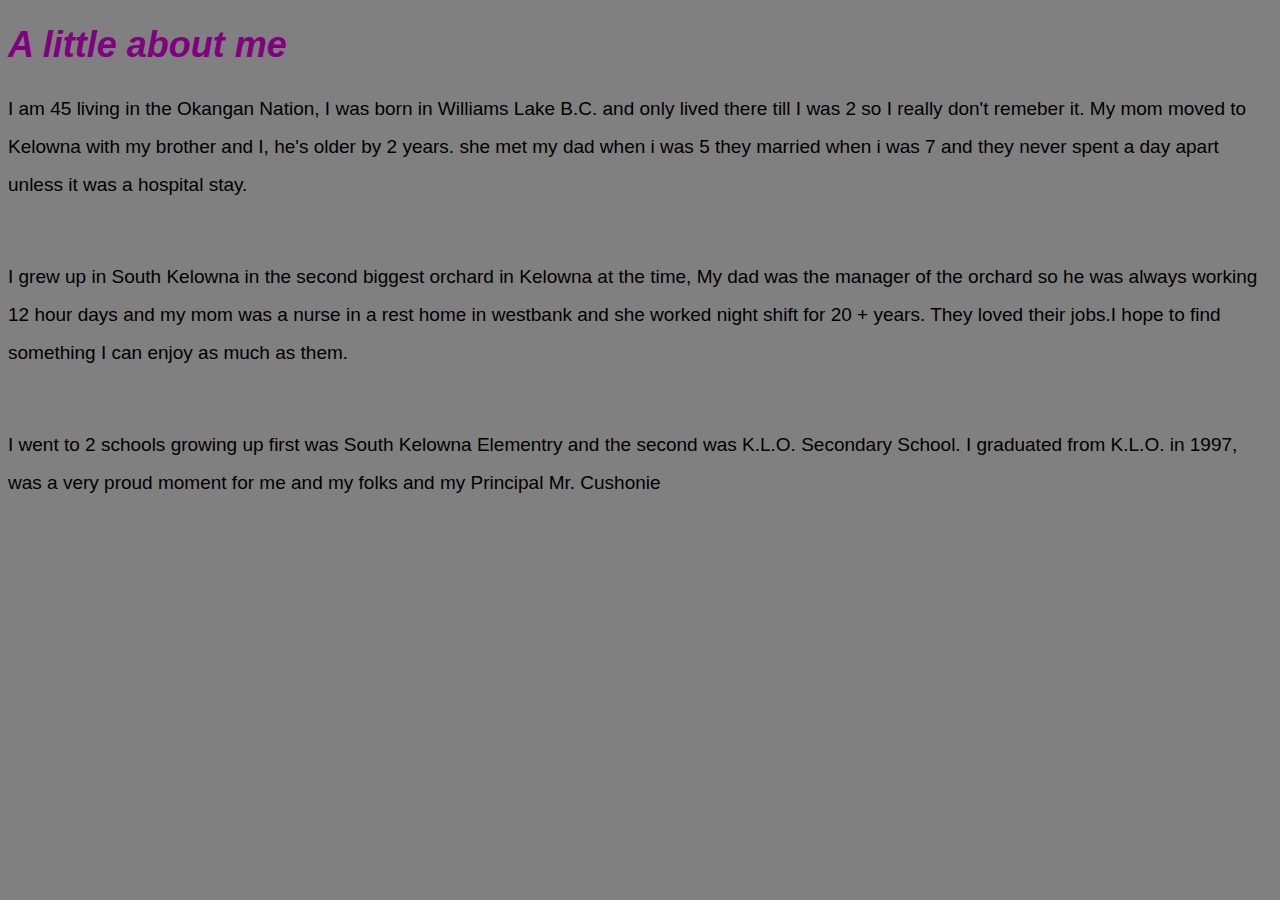
==== aboutme.html @ 40aa9e21 "Update aboutme.html" ====
<!DOCTYPE html>
<html lang="en">
<head>
  <title>A little about me</title>
  <meta charset="utf-8">
  <link rel="stylesheet" href="style.css">
</head>

<h1>A little about me</h1>

<p>I am 45 living in the Okangan Nation, I was born in Williams Lake B.C. and only lived there till I was 2 so I really don't remeber it.
  My mom moved to Kelowna with my brother and I, he's older by 2 years. she met my dad when i was 5 they married when i was 7 and they never spent a day apart unless it was a hospital stay.</p>

<br>

<p>I grew up in South Kelowna in the second biggest orchard in Kelowna at the time, My dad was the manager of the orchard so he was always working 12 hour days and my mom was a nurse in a rest home in westbank and she worked night shift for 20 + years. They loved their jobs.I hope to find something I can enjoy as much as them.</p>

<br>

<p>I went to 2 schools growing up first was South Kelowna Elementry and the second was K.L.O. Secondary School. I graduated from K.L.O. in 1997, was a very proud moment for me and my folks and my Principal Mr. Cushonie
---- style.css ----
/* Website styles */
*{
  font: size 100%
}
body {
  background-color: grey;
  color: purple;
  font-family: 'Hubballi', cursive;
  font-family: 'Smooch Sans', sans-serif;
  font-size: 14px;
}

h1 {
  color: darkpurple;
  font-size: 36px;
  text-align: left;
}

h2 {
  color: purple;
  font-size:24px;
}

p {
  color: black;
  font-size: 19px;
  line-height: 2;
}

li {
  color: black;
}

h1, h2, h3 {
  font-weight: 600;
  font-style: oblique;
}

footer{
  font-size: 19px;
}
footer p {
  font-size: 22px;
}

header h1 {
    text-align: center;
}

a:link,
a:focus,
a:active {
  color: red;
  text-decoration: none;
}

a:hover {
  text-decoration: underline;
}

a:vistited {
  color: grey;
}

ol {
  font-size: 21px;
}

li {
  font-size: 19px;
}

<br>
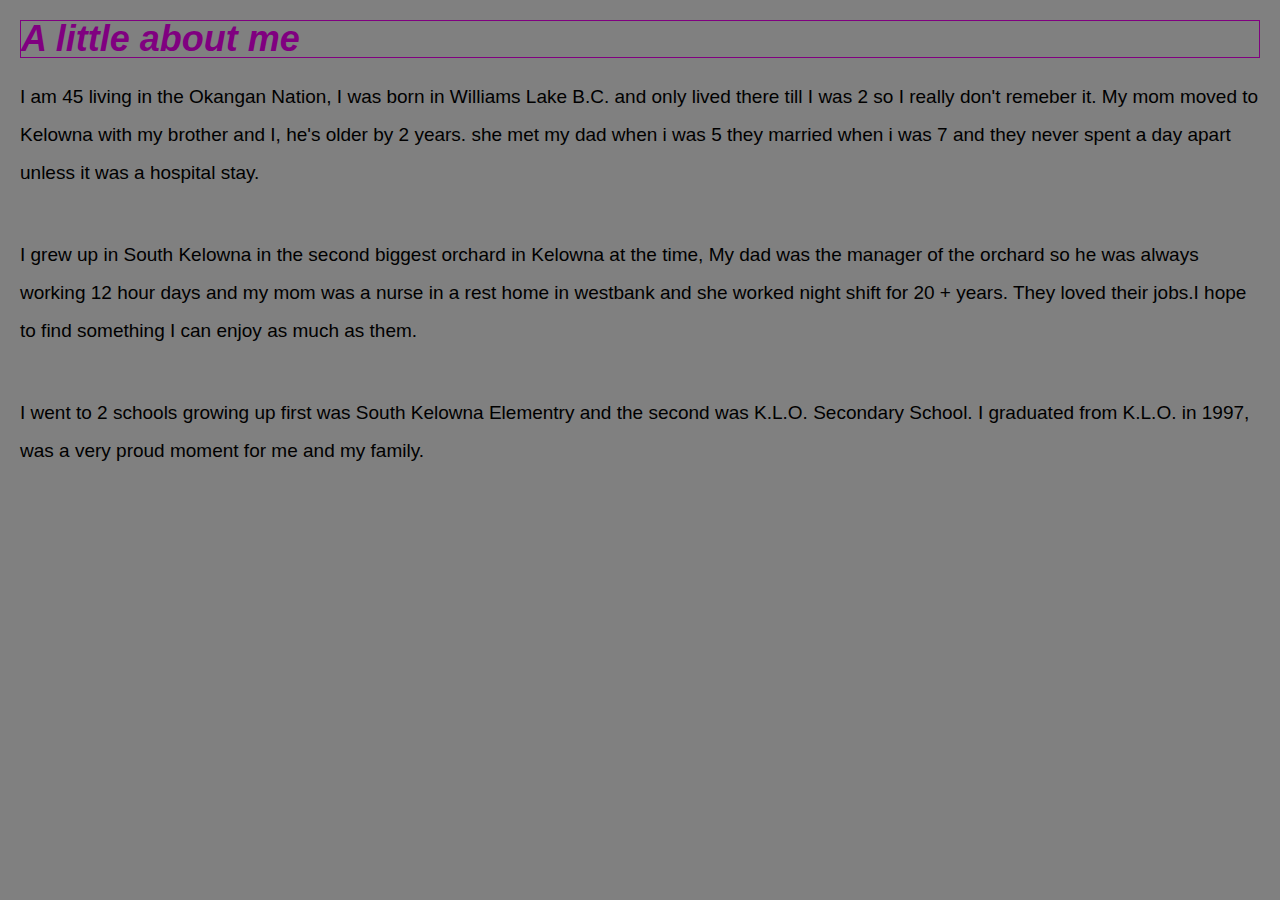
==== commit 7303b947: "Update aboutme.html" ====
--- a/aboutme.html
+++ b/aboutme.html
@@ -5,7 +5,7 @@
   <meta charset="utf-8">
   <link rel="stylesheet" href="style.css">
 </head>
-
+<body>
 <h1>A little about me</h1>
 
 <p>I am 45 living in the Okangan Nation, I was born in Williams Lake B.C. and only lived there till I was 2 so I really don't remeber it.
@@ -17,4 +17,8 @@
 
 <br>
 
-<p>I went to 2 schools growing up first was South Kelowna Elementry and the second was K.L.O. Secondary School. I graduated from K.L.O. in 1997, was a very proud moment for me and my folks and my Principal Mr. Cushonie   
+<p>I went to 2 schools growing up first was South Kelowna Elementry and the second was K.L.O. Secondary School. I graduated from K.L.O. in 1997, was a very proud moment for me and my family.</p>
+
+<br>
+
+<a href="http://www.klo.sd23.bc.ca/Pages/default.aspx#/=" target="_blank"></a>
--- a/style.css
+++ b/style.css
@@ -1,13 +1,19 @@
 /* Website styles */
 *{
-  font: size 100%
+  font-size: 100%;
+  /* border:1px solid purple;  */
+  margin: 0;
+  line-height: 1;
+  box-sizing: border-box;
 }
+
 body {
   background-color: grey;
   color: purple;
   font-family: 'Hubballi', cursive;
   font-family: 'Smooch Sans', sans-serif;
   font-size: 14px;
+  margin: 20px;
 }
 
 h1 {
@@ -25,6 +31,9 @@
   color: black;
   font-size: 19px;
   line-height: 2;
+  margin: 15px 0;
+  /* border: 1px dotted purple; */
+  /* padding: 30px; */
 }
 
 li {
@@ -34,9 +43,18 @@
 h1, h2, h3 {
   font-weight: 600;
   font-style: oblique;
+  margin-bottom: 20px;
+  border: 1px solid purple;
 }
 
-footer{
+header {
+  /* background-color: blue; */
+  /* border-bottom: 5px solid blue; */
+  margin: 20px;
+  padding: 10px;
+}
+
+footer {
   font-size: 19px;
 }
 footer p {
@@ -62,6 +80,11 @@
   color: grey;
 }
 
+ul, ol {
+  margin: 15px 0;
+  /* padding: 30px; */
+}
+
 ol {
   font-size: 21px;
 }
@@ -70,4 +93,12 @@
   font-size: 19px;
 }
 
-<br>
+img {
+  /* width: 300px; */
+  height: 200px;
+}
+
+.title {
+  font-size: 48px;
+  text-decoration: underline;
+}
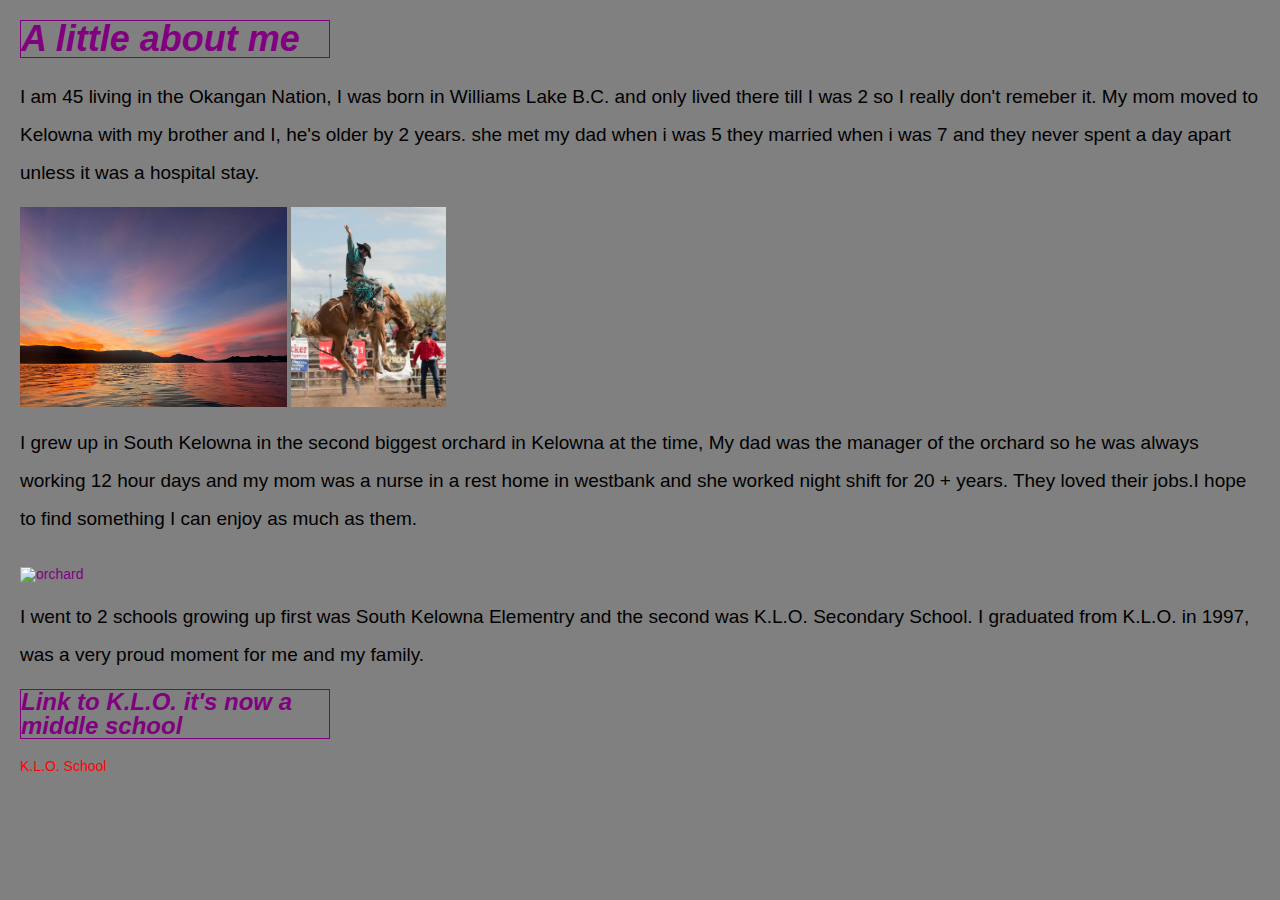
==== commit a18b0f61: "Update aboutme.html" ====
--- a/aboutme.html
+++ b/aboutme.html
@@ -6,19 +6,39 @@
   <link rel="stylesheet" href="style.css">
 </head>
 <body>
-<h1>A little about me</h1>
 
-<p>I am 45 living in the Okangan Nation, I was born in Williams Lake B.C. and only lived there till I was 2 so I really don't remeber it.
+<section>
+
+  <h1 class="about">A little about me</h1>
+
+    <p>I am 45 living in the Okangan Nation, I was born in Williams Lake B.C. and only lived there till I was 2 so I really don't remeber it.
   My mom moved to Kelowna with my brother and I, he's older by 2 years. she met my dad when i was 5 they married when i was 7 and they never spent a day apart unless it was a hospital stay.</p>
+
+<img src="images/okanagan.jpg" alt="okanagan" width "30%"/>
+<img src="images/williams lake.jpg" alt="williams lake" width "65%"/>
+
+
+    <p>I grew up in South Kelowna in the second biggest orchard in Kelowna at the time, My dad was the manager of the orchard so he was always working 12 hour days and my mom was a nurse in a rest home in westbank and she worked night shift for 20 + years. They loved their jobs.I hope to find something I can enjoy as much as them.</p>
 
 <br>
 
-<p>I grew up in South Kelowna in the second biggest orchard in Kelowna at the time, My dad was the manager of the orchard so he was always working 12 hour days and my mom was a nurse in a rest home in westbank and she worked night shift for 20 + years. They loved their jobs.I hope to find something I can enjoy as much as them.</p>
+    <img src="images/orchard.jpg" alt="orchard" width="30%"/>
 
 <br>
+</section>
 
-<p>I went to 2 schools growing up first was South Kelowna Elementry and the second was K.L.O. Secondary School. I graduated from K.L.O. in 1997, was a very proud moment for me and my family.</p>
+<section>
 
-<br>
+  <p>I went to 2 schools growing up first was South Kelowna Elementry and the second was K.L.O. Secondary School. I graduated from K.L.O. in 1997, was a very proud moment for me and my family.</p>
 
-<a href="http://www.klo.sd23.bc.ca/Pages/default.aspx#/=" target="_blank"></a>
+<h2 class="about">Link to K.L.O. it's now a middle school</h2>
+
+  <a href="http://www.klo.sd23.bc.ca/Pages/default.aspx#/=" target="_blank">K.L.O. School</a>
+
+</section>
+
+
+
+
+</body>
+</head>
--- a/style.css
+++ b/style.css
@@ -102,3 +102,7 @@
   font-size: 48px;
   text-decoration: underline;
 }
+
+.about {
+  width: 25%;
+}
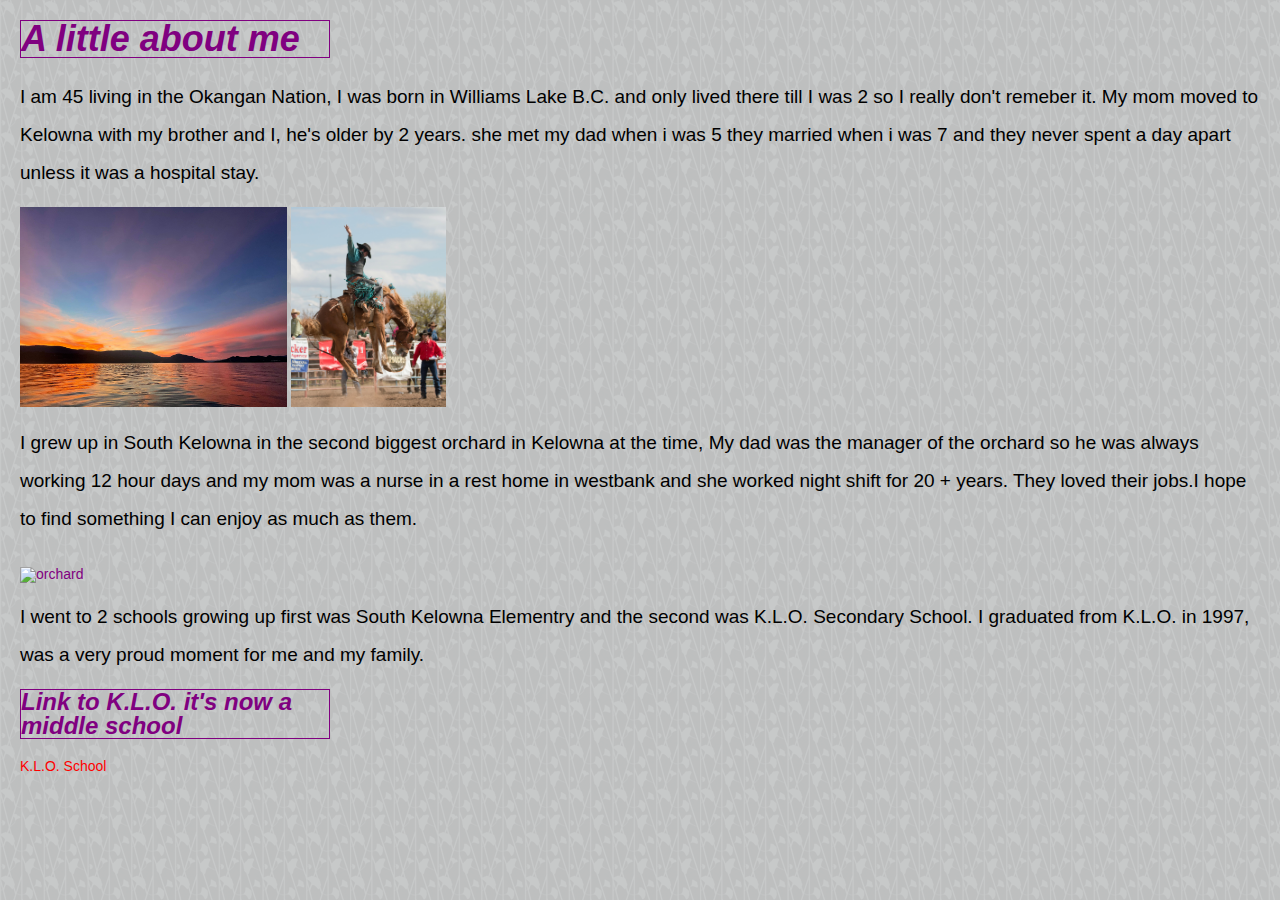
==== commit c0ff4b5f: "Update aboutme.html" ====
--- a/aboutme.html
+++ b/aboutme.html
@@ -12,13 +12,13 @@
   <h1 class="about">A little about me</h1>
 
     <p>I am 45 living in the Okangan Nation, I was born in Williams Lake B.C. and only lived there till I was 2 so I really don't remeber it.
-  My mom moved to Kelowna with my brother and I, he's older by 2 years. she met my dad when i was 5 they married when i was 7 and they never spent a day apart unless it was a hospital stay.</p>
+      My mom moved to Kelowna with my brother and I, he's older by 2 years. she met my dad when i was 5 they married when i was 7 and they never spent a day apart unless it was a hospital stay.</p>
 
 <img src="images/okanagan.jpg" alt="okanagan" width "30%"/>
 <img src="images/williams lake.jpg" alt="williams lake" width "65%"/>
 
 
-    <p>I grew up in South Kelowna in the second biggest orchard in Kelowna at the time, My dad was the manager of the orchard so he was always working 12 hour days and my mom was a nurse in a rest home in westbank and she worked night shift for 20 + years. They loved their jobs.I hope to find something I can enjoy as much as them.</p>
+    <p>I grew up in South Kelowna in the second biggest orchard in Kelowna at the time, My dad was the manager of the orchard so he was     always working 12 hour days and my mom was a nurse in a rest home in westbank and she worked night shift for 20 + years. They loved their jobs.I hope to find something I can enjoy as much as them.</p>
 
 <br>
 
--- a/style.css
+++ b/style.css
@@ -14,6 +14,8 @@
   font-family: 'Smooch Sans', sans-serif;
   font-size: 14px;
   margin: 20px;
+  background-image: url(images/wildflower_bg.png);
+  /* background-repeat: no-repeat; */
 }
 
 h1 {
@@ -106,3 +108,19 @@
 .about {
   width: 25%;
 }
+
+/* .container { */
+  max-width: 1000px;
+  margin: 0 auto;
+}
+
+div {
+  margin: 0 auto;
+}
+
+.banner {
+  height: 200px;
+  background-image: url(images/banner.jpg);
+  background-size: cover;
+  /* background-position:center; */
+}
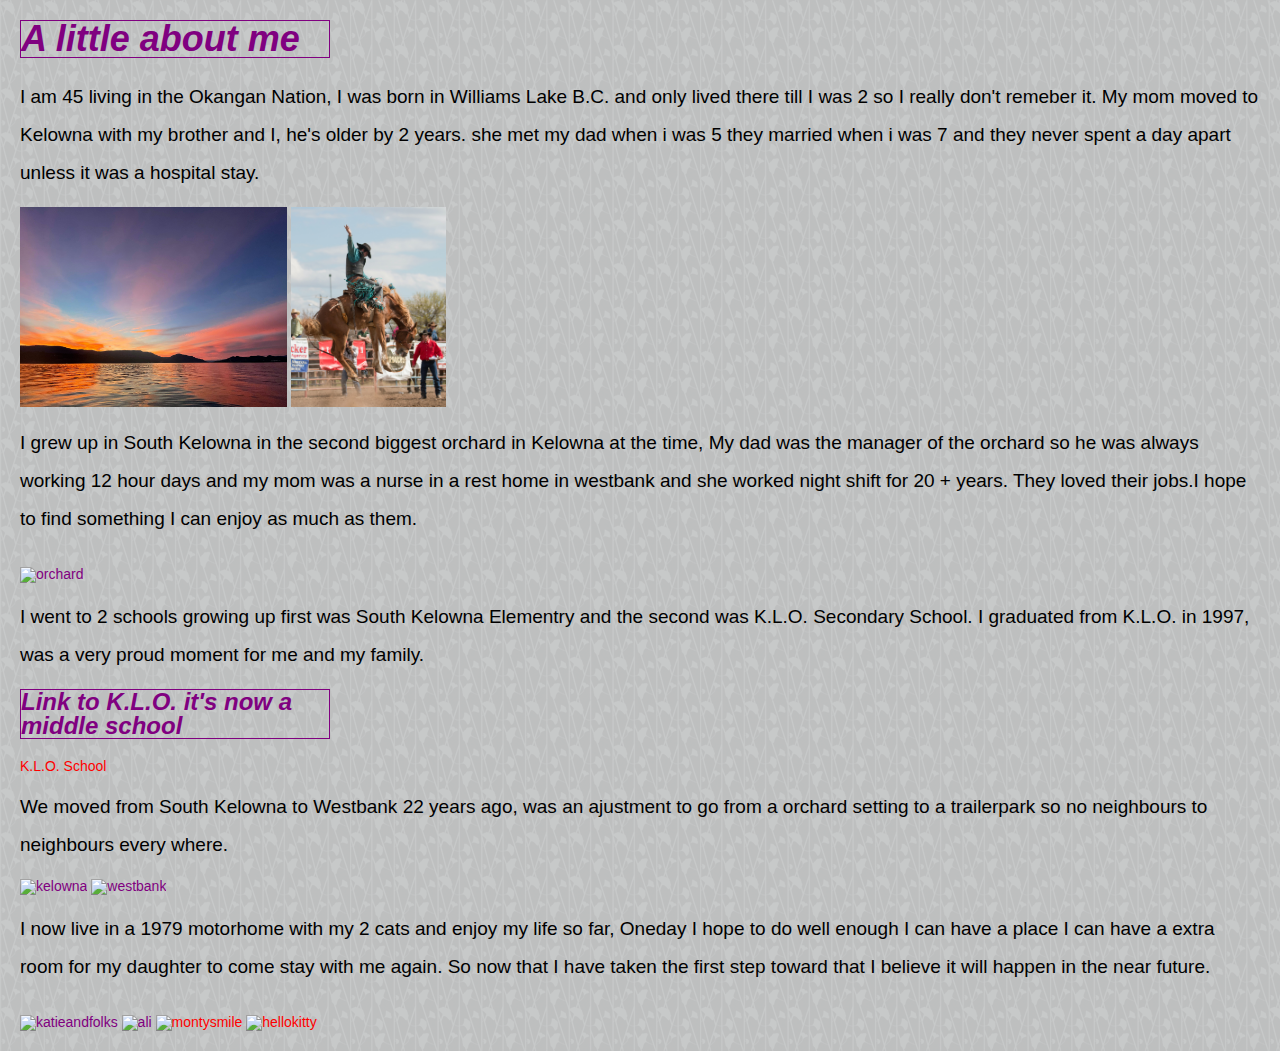
==== commit 1b359510: "Update aboutme.html" ====
--- a/aboutme.html
+++ b/aboutme.html
@@ -37,6 +37,27 @@
 
 </section>
 
+<section>
+  <p>We moved from South Kelowna to Westbank 22 years ago, was an ajustment to go from a orchard setting to a trailerpark so no neighbours to neighbours every where.</p>
+
+  <img src="images/kelowna.jpg" alt="kelowna" width=30%/>
+  <img src="images/westbank.jpg" alt="westbank" width=25%/>
+
+  <br>
+  <p>I now live in a 1979 motorhome with my 2 cats and enjoy my life so far, Oneday I hope to do well enough I can have a place I can have a extra room for my daughter to come stay with me again.
+    So now that I have taken the first step toward that I believe it will happen in the near future.</P>
+
+<br>
+
+  <img src="images/katieandfolks.jpg" alt="katieandfolks" width=30%/>
+  <img src="images/ali.jpg" alt="ali" width=25%/>
+
+<a href="https://photos.app.goo.gl/Y6NGhL9zqVf9Pcrq5"><img src="images/montysmile.jpg" alt="montysmile" width="25%"</a>
+
+  <img src="images/hellokitty.jpg" alt="hellokitty" width=25%/>
+
+
+
 
 
 
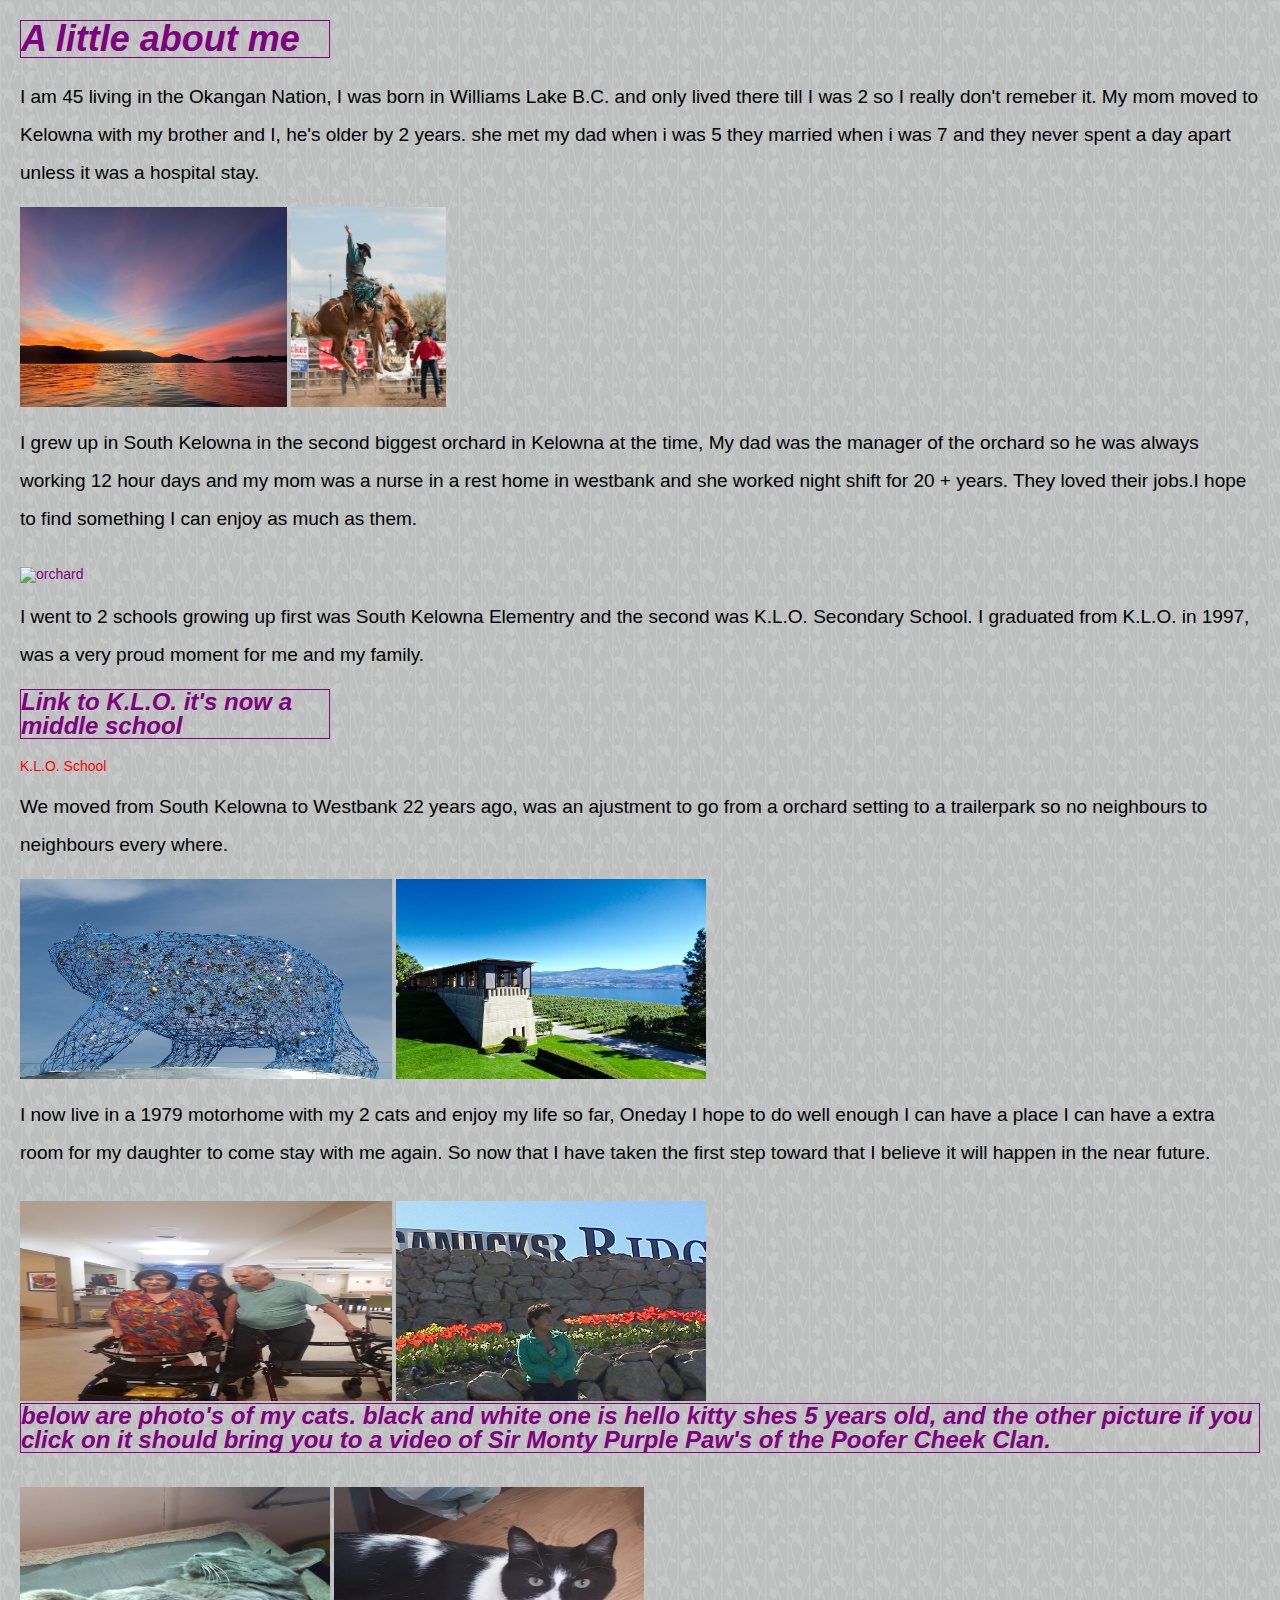
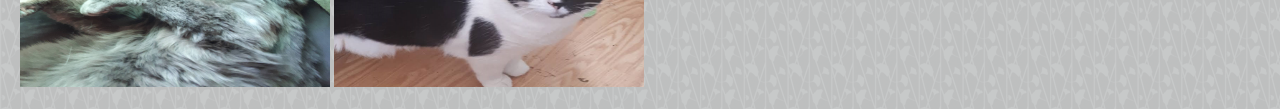
==== commit 953fa022: "Update aboutme.html" ====
--- a/aboutme.html
+++ b/aboutme.html
@@ -44,7 +44,7 @@
   <img src="images/westbank.jpg" alt="westbank" width=25%/>
 
   <br>
-  <p>I now live in a 1979 motorhome with my 2 cats and enjoy my life so far, Oneday I hope to do well enough I can have a place I can have a extra room for my daughter to come stay with me again.
+  <p>I now live in a 1979 motorhome with my 2 cats and enjoy my life so far,  Oneday I hope to do well enough I can have a place I can have a extra room for my daughter to come stay with me again.
     So now that I have taken the first step toward that I believe it will happen in the near future.</P>
 
 <br>
@@ -52,7 +52,14 @@
   <img src="images/katieandfolks.jpg" alt="katieandfolks" width=30%/>
   <img src="images/ali.jpg" alt="ali" width=25%/>
 
-<a href="https://photos.app.goo.gl/Y6NGhL9zqVf9Pcrq5"><img src="images/montysmile.jpg" alt="montysmile" width="25%"</a>
+
+<br>
+
+<h2>below are photo's of my cats. black and white one is hello kitty shes 5 years old, and the other picture if you click on it should bring you to a video of Sir Monty Purple Paw's of the Poofer Cheek Clan.</h2>
+
+<br>
+
+  <a href="https://photos.app.goo.gl/Y6NGhL9zqVf9Pcrq5"><img src="images/montysmile.jpg" alt="montysmile" width="25%"</a>
 
   <img src="images/hellokitty.jpg" alt="hellokitty" width=25%/>
 
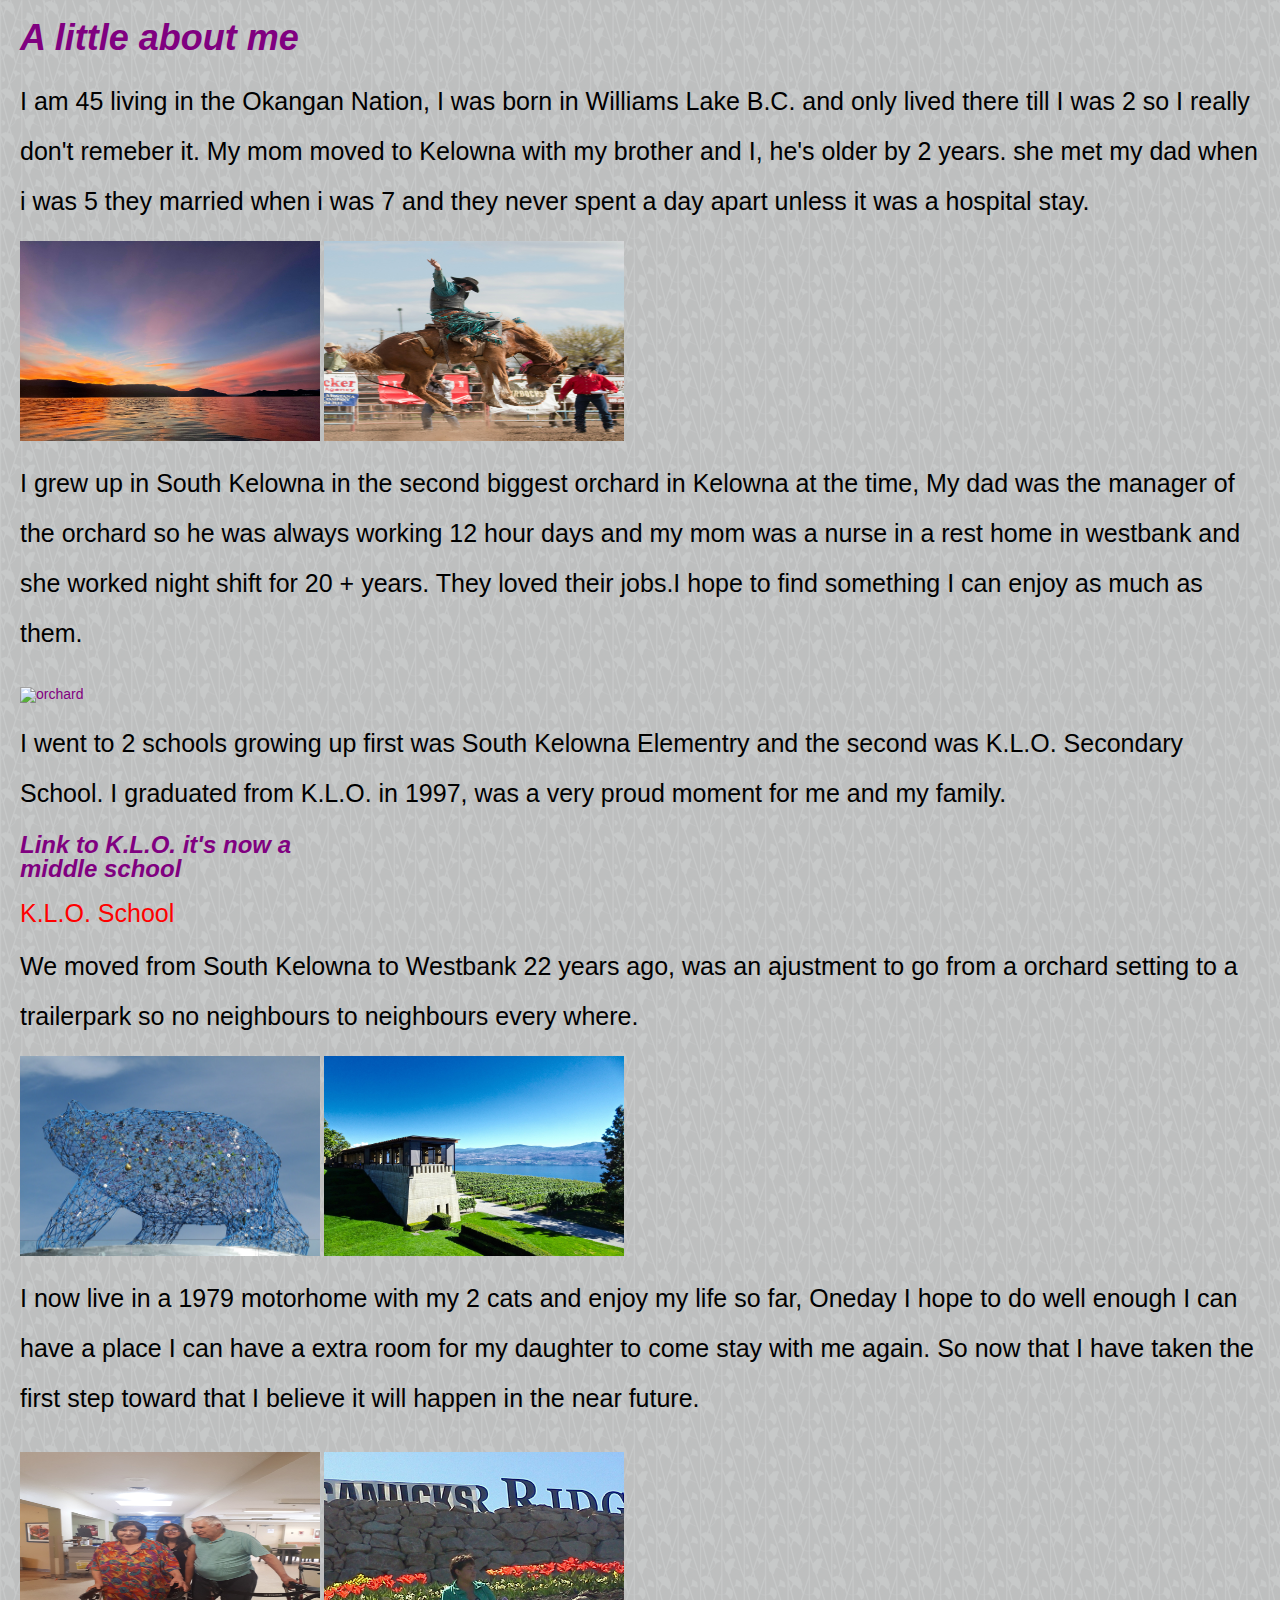
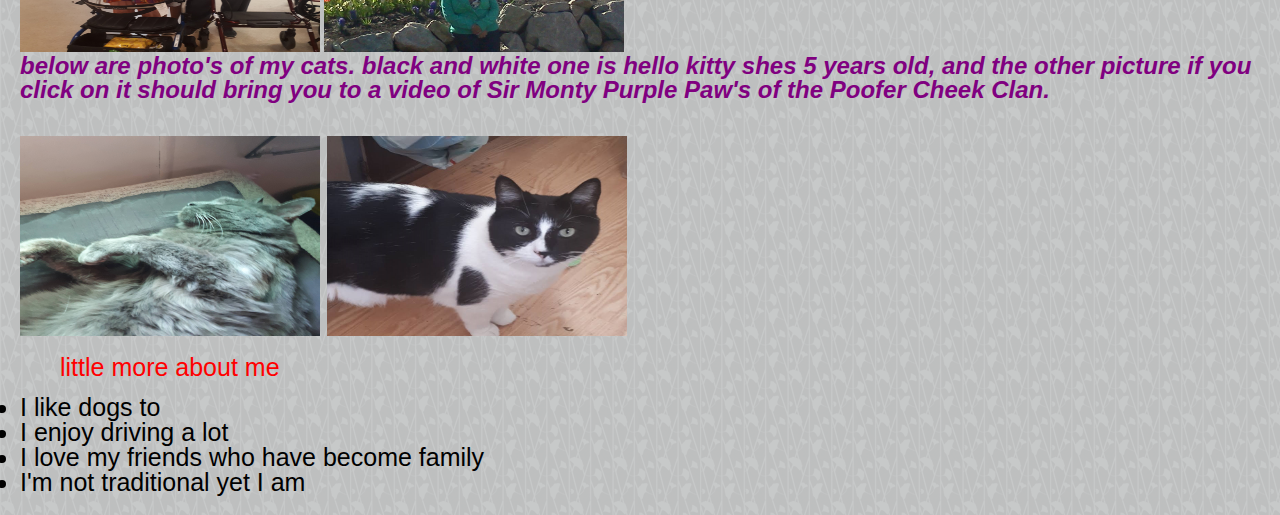
==== commit 4b2bb438: "Update aboutme.html" ====
--- a/aboutme.html
+++ b/aboutme.html
@@ -63,8 +63,21 @@
 
   <img src="images/hellokitty.jpg" alt="hellokitty" width=25%/>
 
+</section>
 
 
+<section>
+
+
+  <ol>little more about me</ol>
+
+    <li>I like dogs to</li>
+    <li>I enjoy driving a lot</li>
+    <li>I love my friends who have become family</li>
+    <li>I'm not traditional yet I am</li>
+
+
+</section>
 
 
 
--- a/style.css
+++ b/style.css
@@ -31,7 +31,7 @@
 
 p {
   color: black;
-  font-size: 19px;
+  font-size: 25px;
   line-height: 2;
   margin: 15px 0;
   /* border: 1px dotted purple; */
@@ -46,7 +46,7 @@
   font-weight: 600;
   font-style: oblique;
   margin-bottom: 20px;
-  border: 1px solid purple;
+  /* border: 1px solid purple; */
 }
 
 header {
@@ -72,6 +72,7 @@
 a:active {
   color: red;
   text-decoration: none;
+  font-size: 25px;
 }
 
 a:hover {
@@ -88,15 +89,15 @@
 }
 
 ol {
-  font-size: 21px;
+  font-size: 25px;
 }
 
 li {
-  font-size: 19px;
+  font-size: 25px;
 }
 
 img {
-  /* width: 300px; */
+  width: 300px; 
   height: 200px;
 }
 
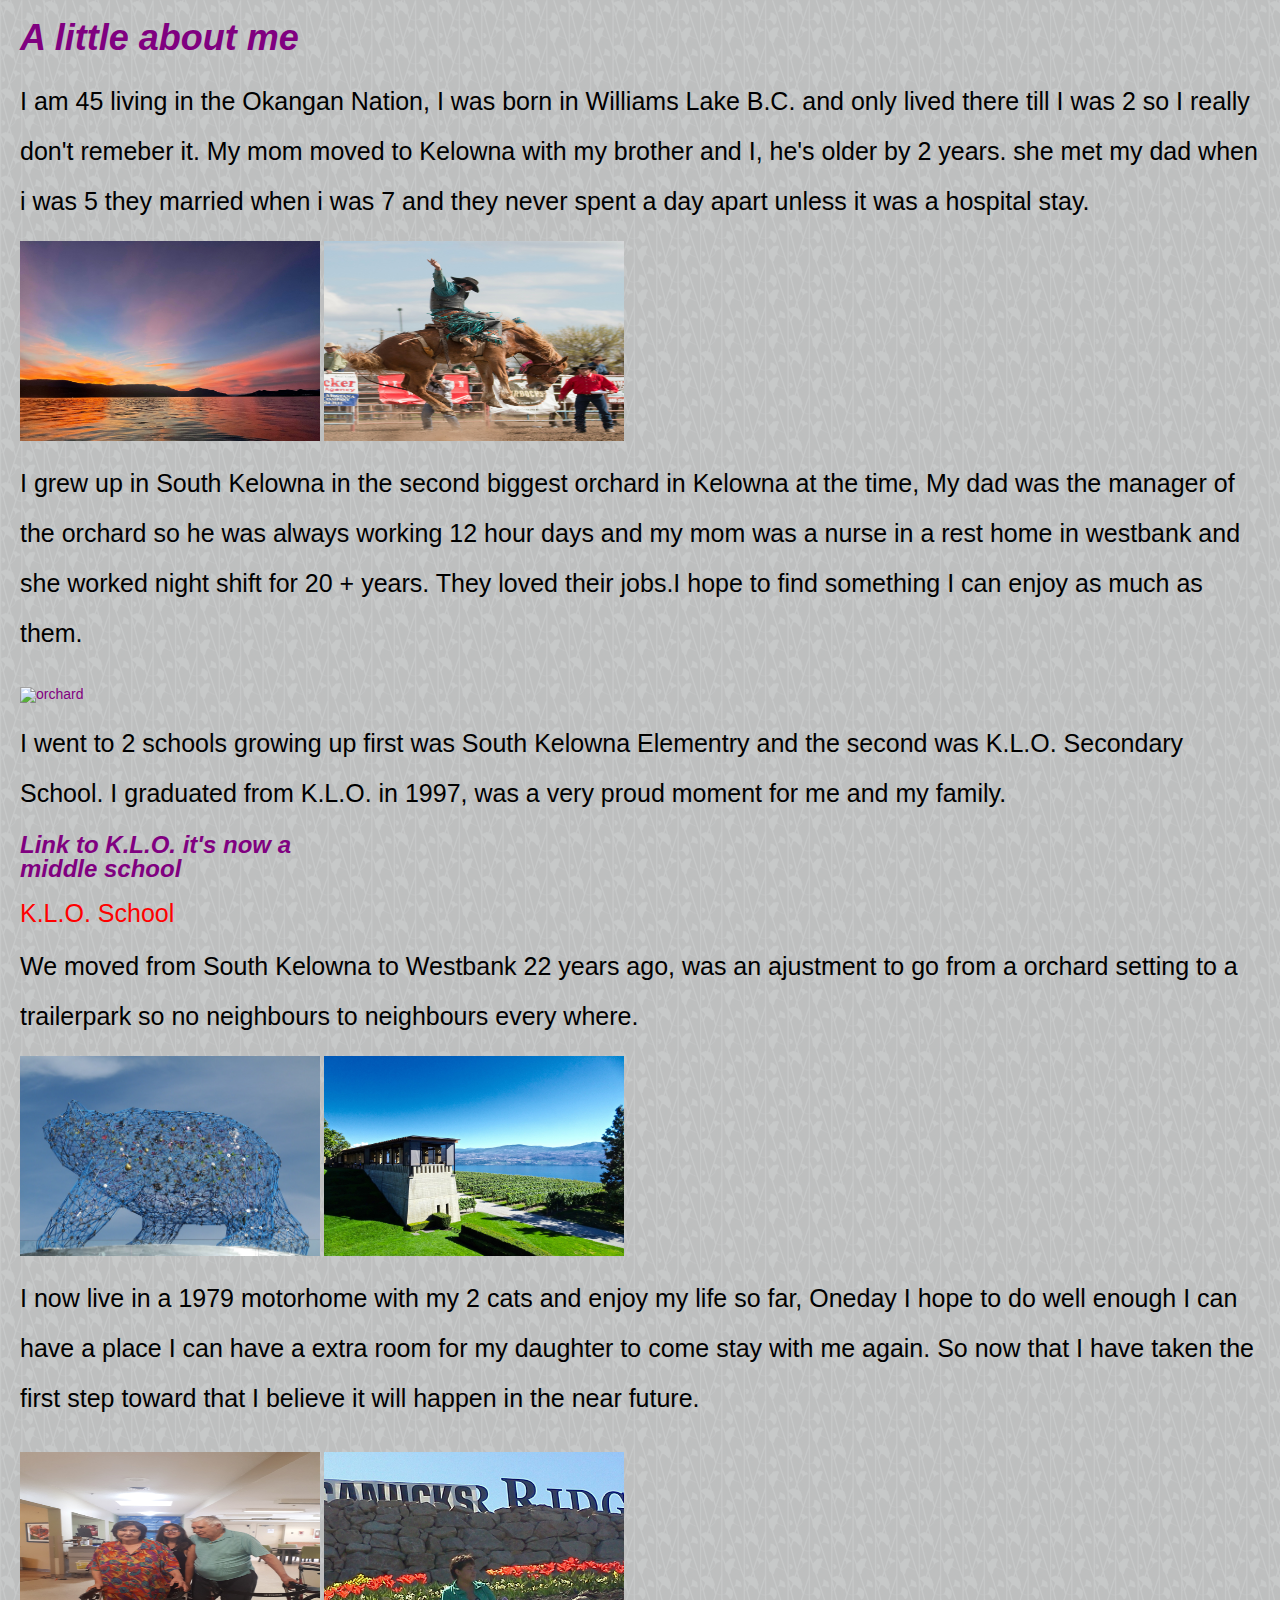
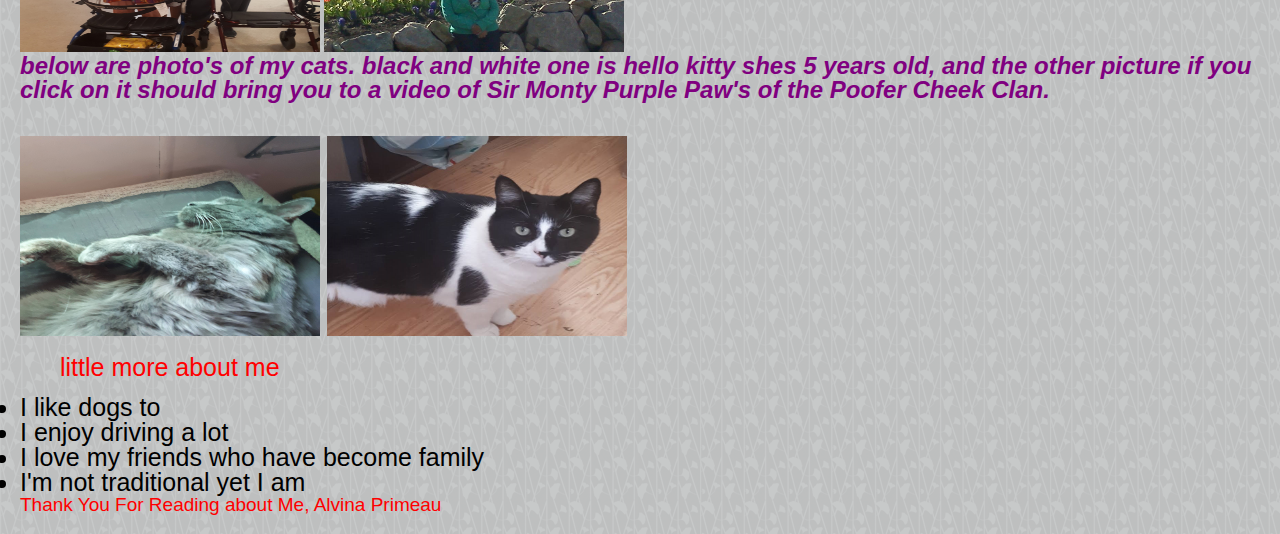
==== commit b0326f3b: "Update aboutme.html" ====
--- a/aboutme.html
+++ b/aboutme.html
@@ -78,7 +78,8 @@
 
 
 </section>
-
+  <footer>Thank You For Reading about Me, Alvina Primeau</footer>
+</section>
 
 
 </body>
--- a/style.css
+++ b/style.css
@@ -90,20 +90,22 @@
 
 ol {
   font-size: 25px;
+  text-decortation: bold;
 }
 
 li {
   font-size: 25px;
+  text-decoration: bold;
 }
 
 img {
-  width: 300px; 
+  width: 300px;
   height: 200px;
 }
 
 .title {
   font-size: 48px;
-  text-decoration: underline;
+  /* text-decoration: underline; */
 }
 
 .about {
